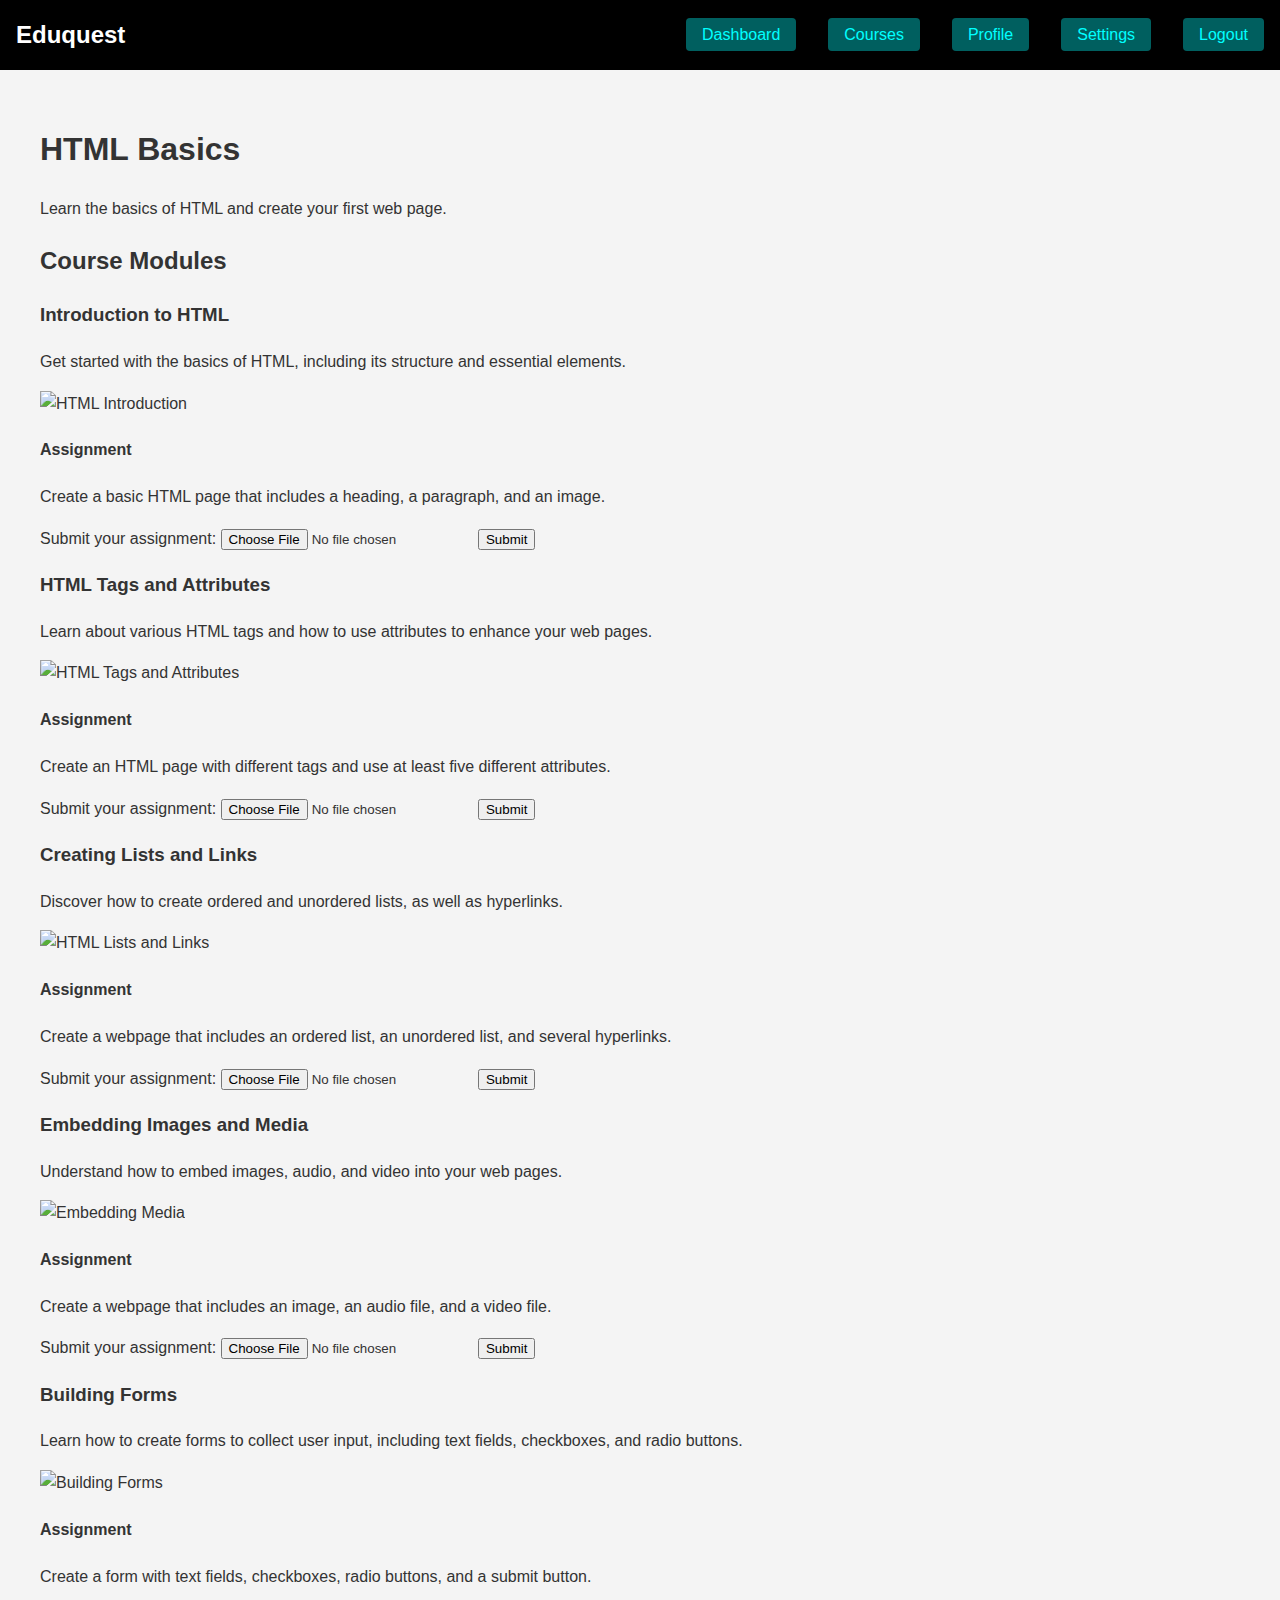
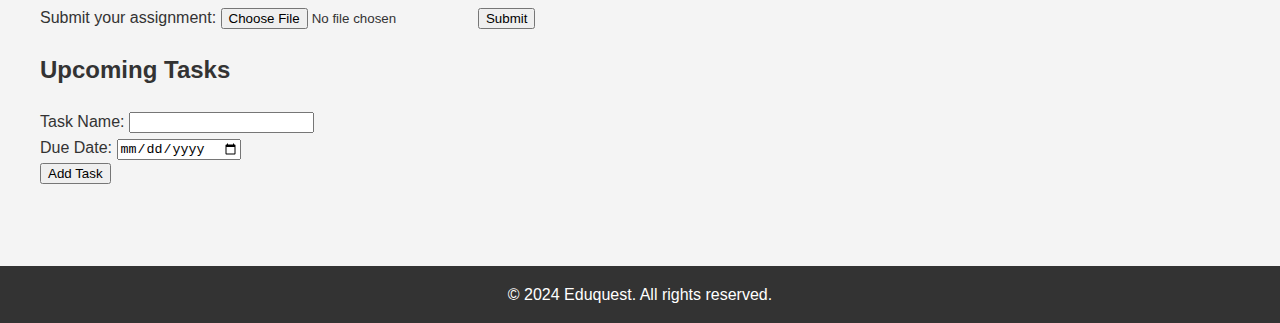
==== htmlcourse.html @ 00b8724d "initalize" ====
<!DOCTYPE html>
<html lang="en">
<head>
    <meta charset="UTF-8">
    <meta name="viewport" content="width=device-width, initial-scale=1.0">
    <title>HTML Course - Eduquest</title>
    <link rel="stylesheet" href="courses.css">
</head>
<body>
    <header>
        <nav>
            <div class="logo">Eduquest</div>
            <ul>
                <li><a href="dashboard.html">Dashboard</a></li>
                <li><a href="courses.html">Courses</a></li>
                <li><a href="profile.html">Profile</a></li>
                <li><a href="settings.html">Settings</a></li>
                <li><a href="index.html">Logout</a></li>
            </ul>
        </nav>
    </header>

    <main>
        <section class="course-header">
            <h1>HTML Basics</h1>
            <p>Learn the basics of HTML and create your first web page.</p>
        </section>

        <section class="course-content">
            <h2>Course Modules</h2>
            <div class="module" id="introduction">
                <h3>Introduction to HTML</h3>
                <p>Get started with the basics of HTML, including its structure and essential elements.</p>
                <img src="images/html-intro.png" alt="HTML Introduction">
                <div class="assignment">
                    <h4>Assignment</h4>
                    <p>Create a basic HTML page that includes a heading, a paragraph, and an image.</p>
                    <label for="intro-assignment">Submit your assignment:</label>
                    <input type="file" id="intro-assignment" name="intro-assignment">
                    <button type="button">Submit</button>
                </div>
            </div>
            <div class="module" id="tags-attributes">
                <h3>HTML Tags and Attributes</h3>
                <p>Learn about various HTML tags and how to use attributes to enhance your web pages.</p>
                <img src="images/html-tags.png" alt="HTML Tags and Attributes">
                <div class="assignment">
                    <h4>Assignment</h4>
                    <p>Create an HTML page with different tags and use at least five different attributes.</p>
                    <label for="tags-assignment">Submit your assignment:</label>
                    <input type="file" id="tags-assignment" name="tags-assignment">
                    <button type="button">Submit</button>
                </div>
            </div>
            <div class="module" id="lists-links">
                <h3>Creating Lists and Links</h3>
                <p>Discover how to create ordered and unordered lists, as well as hyperlinks.</p>
                <img src="images/html-lists-links.png" alt="HTML Lists and Links">
                <div class="assignment">
                    <h4>Assignment</h4>
                    <p>Create a webpage that includes an ordered list, an unordered list, and several hyperlinks.</p>
                    <label for="lists-assignment">Submit your assignment:</label>
                    <input type="file" id="lists-assignment" name="lists-assignment">
                    <button type="button">Submit</button>
                </div>
            </div>
            <div class="module" id="embedding-media">
                <h3>Embedding Images and Media</h3>
                <p>Understand how to embed images, audio, and video into your web pages.</p>
                <img src="images/html-media.png" alt="Embedding Media">
                <div class="assignment">
                    <h4>Assignment</h4>
                    <p>Create a webpage that includes an image, an audio file, and a video file.</p>
                    <label for="media-assignment">Submit your assignment:</label>
                    <input type="file" id="media-assignment" name="media-assignment">
                    <button type="button">Submit</button>
                </div>
            </div>
            <div class="module" id="building-forms">
                <h3>Building Forms</h3>
                <p>Learn how to create forms to collect user input, including text fields, checkboxes, and radio buttons.</p>
                <img src="images/html-forms.png" alt="Building Forms">
                <div class="assignment">
                    <h4>Assignment</h4>
                    <p>Create a form with text fields, checkboxes, radio buttons, and a submit button.</p>
                    <label for="forms-assignment">Submit your assignment:</label>
                    <input type="file" id="forms-assignment" name="forms-assignment">
                    <button type="button">Submit</button>
                </div>
            </div>
        </section>

        <section class="tasks">
            <h2>Upcoming Tasks</h2>
            <form id="task-form">
                <div class="form-group">
                    <label for="task-name">Task Name:</label>
                    <input type="text" id="task-name" name="task-name" required>
                </div>
                <div class="form-group">
                    <label for="due-date">Due Date:</label>
                    <input type="date" id="due-date" name="due-date" required>
                </div>
                <button type="submit">Add Task</button>
            </form>
            <ul id="task-list">
                <!-- Dynamically added tasks will appear here -->
            </ul>
        </section>
    </main>

    <footer>
        <p>&copy; 2024 Eduquest. All rights reserved.</p>
    </footer>

    <script src="scripts.js"></script>
</body>
</html>
---- courses.css ----
/* General Styles */
body {
    font-family: Arial, sans-serif;
    background-color: #f4f4f4; /* Light grey background for high contrast */
    color: #333; /* Dark grey text for readability */
    margin: 0;
    padding: 0;
    line-height: 1.6;
}

/* Header Styles */
header {
    background-color: #000; /* Black background for header */
    color: #fff; /* White text for high contrast */
    padding: 1rem 0;
}

header .logo {
    display: inline-block;
    margin-left: 1rem;
    font-size: 1.5rem;
    font-weight: bold;
}

nav {
    display: flex;
    justify-content: space-between;
    align-items: center;
}

nav ul {
    list-style: none;
    display: flex;
    padding: 0;
    margin: 0;
}

nav ul li {
    margin: 0 1rem;
}

nav ul li a {
    color: #00ffff; /* Aqua color for links */
    text-decoration: none;
    padding: 0.5rem 1rem;
    border-radius: 4px;
    background-color: #005f5f; /* Darker aqua for better contrast */
    transition: background-color 0.3s;
}

nav ul li a:hover, 
nav ul li a:focus {
    background-color: #004d4d; /* Even darker aqua for hover/active state */
}

/* Main Content Styles */
main {
    padding: 2rem;
    max-width: 1200px;
    margin: auto;
}

.courses-intro {
    text-align: center;
    margin-bottom: 2rem;
}

.courses-intro h1 {
    color: #005f5f;
}

.courses-intro p {
    color: #333;
}

.course-list {
    display: flex;
    flex-wrap: wrap;
    gap: 1rem;
    justify-content: center;
}

.course-card {
    background-color: #fff;
    border: 2px solid #333;
    border-radius: 8px;
    padding: 1rem;
    max-width: 300px;
    flex: 1 1 300px;
    text-align: center;
}

.course-card h2 {
    color: #005f5f;
}

.course-card p {
    color: #333;
}

.course-card a {
    display: inline-block;
    margin-top: 1rem;
    padding: 0.5rem 1rem;
    color: #fff;
    background-color: #007b7b;
    text-decoration: none;
    border-radius: 4px;
    transition: background-color 0.3s;
}

.course-card a:hover, 
.course-card a:focus {
    background-color: #005f5f;
}

/* Footer Styles */
footer {
    background-color: #333; /* Dark grey background for footer */
    color: #fff; /* White text for high contrast */
    text-align: center;
    padding: 1rem 0;
    margin-top: 2rem;
}

footer p {
    margin: 0;
}
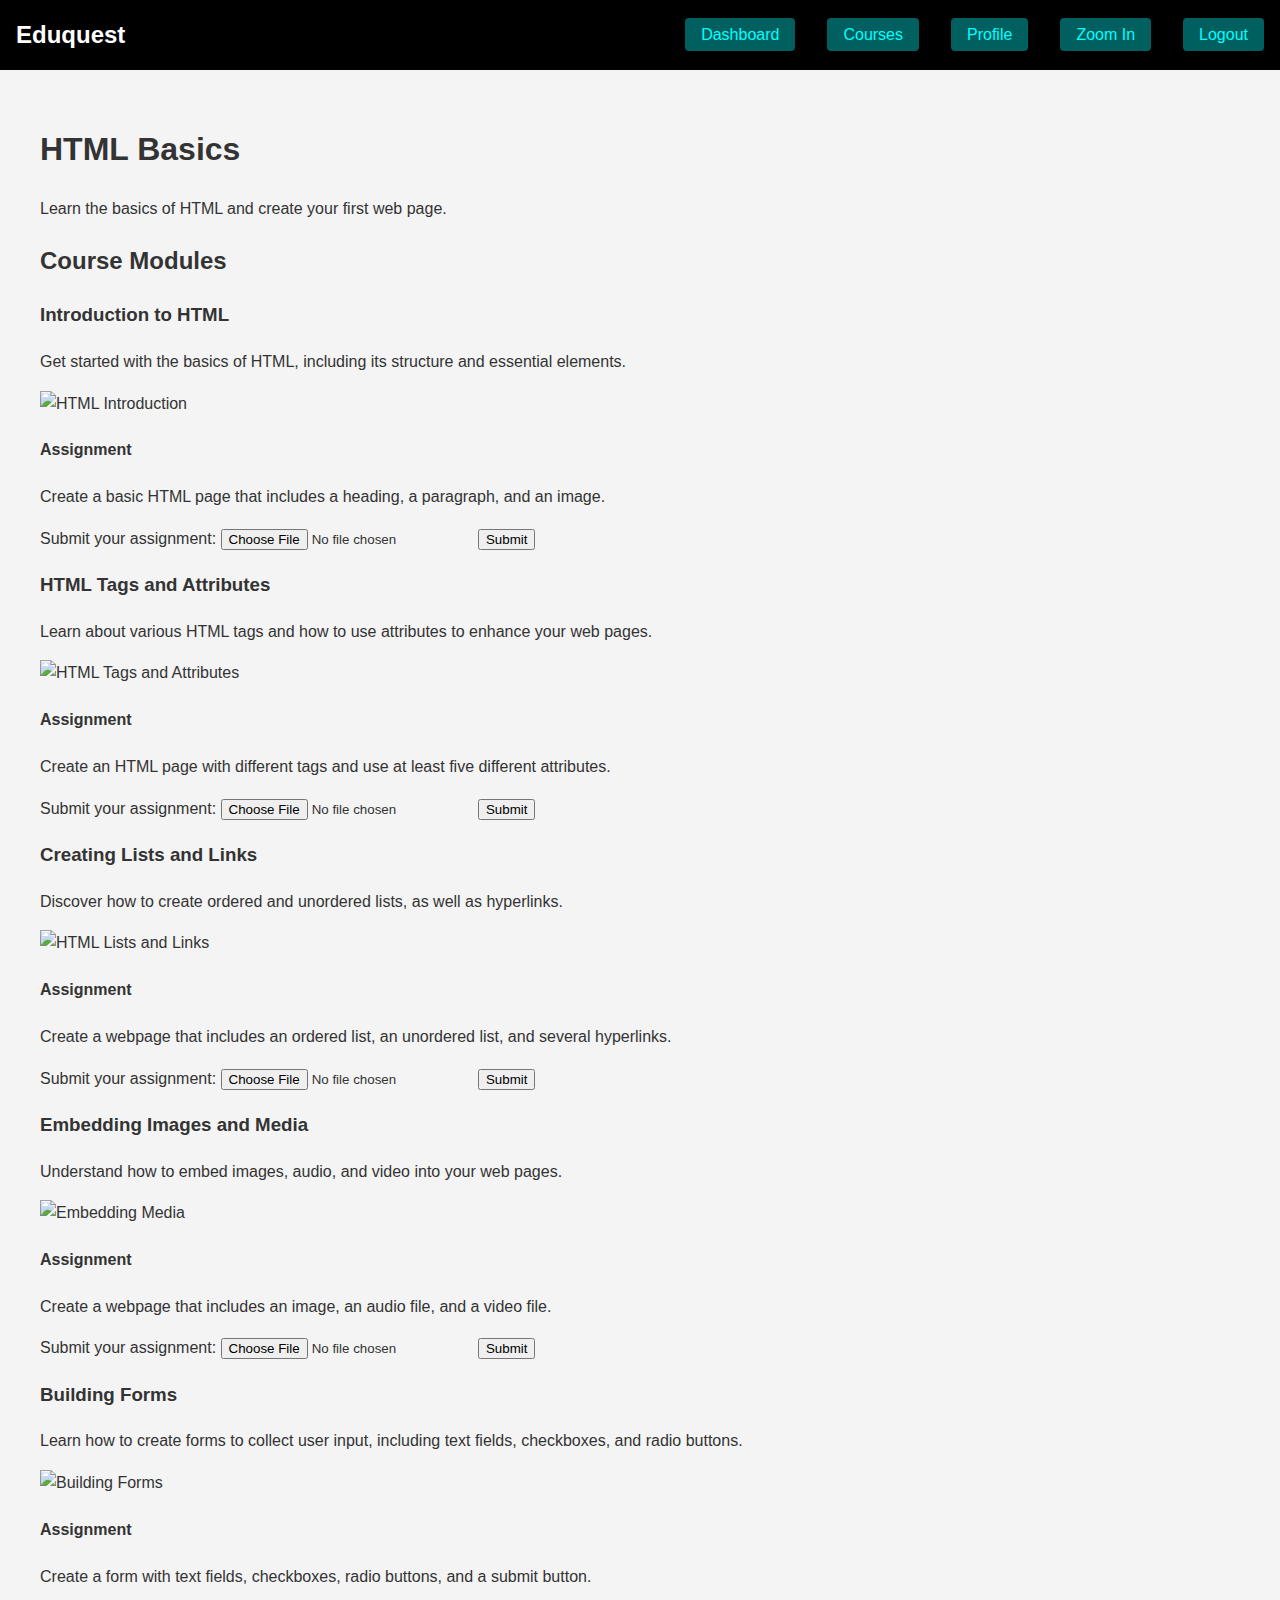
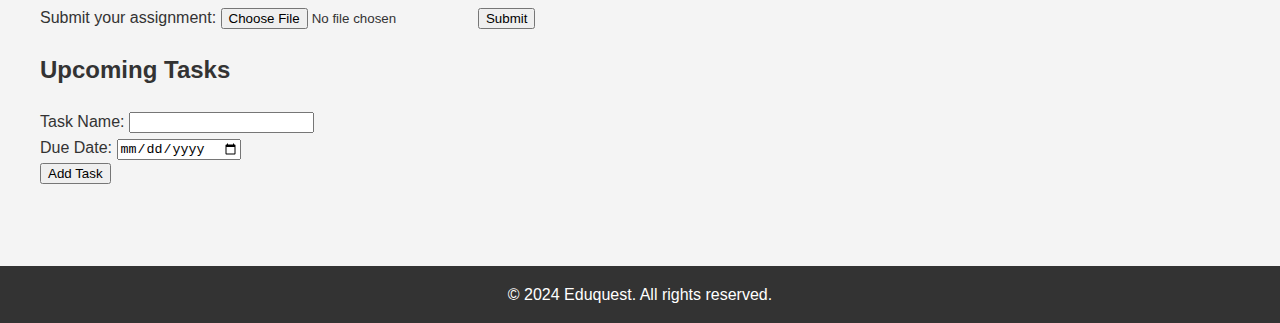
==== commit 1d842d1d: "first commit" ====
--- a/htmlcourse.html
+++ b/htmlcourse.html
@@ -13,8 +13,7 @@
             <ul>
                 <li><a href="dashboard.html">Dashboard</a></li>
                 <li><a href="courses.html">Courses</a></li>
-                <li><a href="profile.html">Profile</a></li>
-                <li><a href="settings.html">Settings</a></li>
+                <li><a href="profile.html">Profile</a></li><li><a href="home.php" id="zoomLink">Zoom In </a></li>
                 <li><a href="index.html">Logout</a></li>
             </ul>
         </nav>
